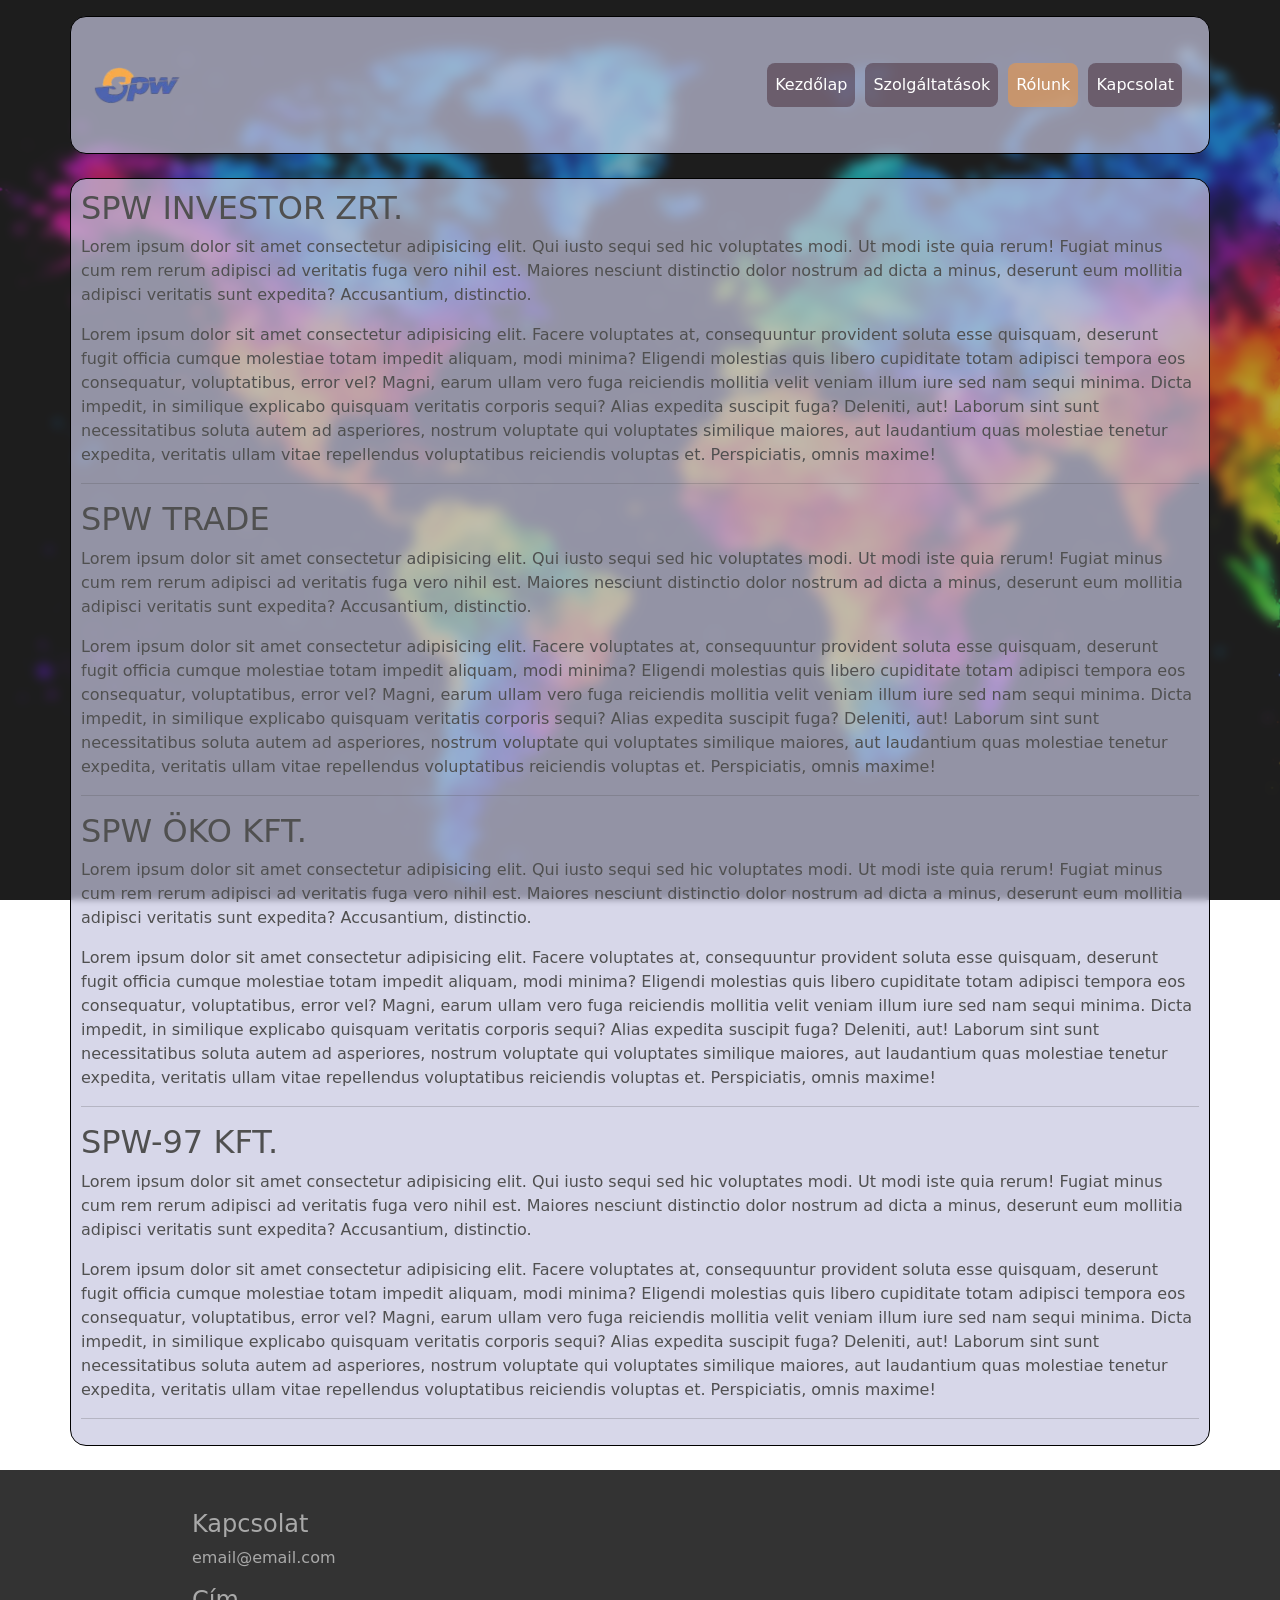
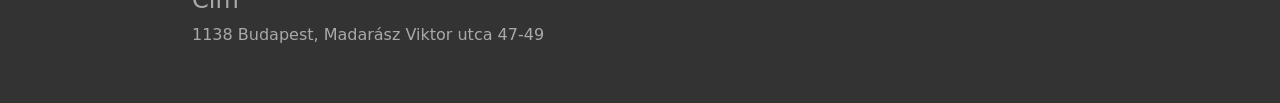
==== about.html @ 4c475ded "about page basics" ====
<!DOCTYPE html>
<html lang="hu">

<head>
    <meta charset="UTF-8">
    <meta name="viewport" content="width=device-width, initial-scale=1.0">
    <title>SPW Csoport - Vámügynökség</title>
    <link href="https://cdn.jsdelivr.net/npm/bootstrap@5.3.8/dist/css/bootstrap.min.css" rel="stylesheet"
        integrity="sha384-sRIl4kxILFvY47J16cr9ZwB07vP4J8+LH7qKQnuqkuIAvNWLzeN8tE5YBujZqJLB" crossorigin="anonymous">
    <link rel="stylesheet" href="css/style.css">
</head>

<body>
    <div class="container my-3" id="navbar">
        <nav class="navbar navbar-expand-lg">
            <div class="container-fluid">
                <a class="navbar-brand" href="#">
                    <img src="Pics/SPWLogo.png" alt="SPW logó" width="75" height="75">
                </a>
                <button class="navbar-toggler" type="button" data-bs-toggle="collapse"
                    data-bs-target="#navbarNavAltMarkup" aria-controls="navbarNavAltMarkup" aria-expanded="false"
                    aria-label="Menü váltása">
                    <span class="navbar-toggler-icon"></span>
                </button>
                <div class="collapse navbar-collapse" id="navbarNavAltMarkup">
                    <div class="navbar-nav ms-auto">
                        <a class="nav-link" href="index.html">Kezdőlap</a>
                        <a class="nav-link" href="services.html">Szolgáltatások</a>
                        <a class="nav-link active" aria-current="page" href="about.html">Rólunk</a>
                        <a class="nav-link" href="contact.html">Kapcsolat</a>
                    </div>
                </div>
            </div>
        </nav>
    </div>
    <div class="container my-4" style="margin-top: 160px; text-align: left;">
        <h2>
            SPW INVESTOR ZRT.
        </h2>
        <p>
            Lorem ipsum dolor sit amet consectetur adipisicing elit. Qui iusto sequi sed hic voluptates modi. Ut modi
            iste quia rerum! Fugiat minus cum rem rerum adipisci ad veritatis fuga vero nihil est. Maiores nesciunt
            distinctio dolor nostrum ad dicta a minus, deserunt eum mollitia adipisci veritatis sunt expedita?
            Accusantium, distinctio.
        
        </p>
        <p>
            
            Lorem ipsum dolor sit amet consectetur adipisicing elit. Facere voluptates at, consequuntur provident soluta
            esse quisquam, deserunt fugit officia cumque molestiae totam impedit aliquam, modi minima? Eligendi
            molestias quis libero cupiditate totam adipisci tempora eos consequatur, voluptatibus, error vel? Magni,
            earum ullam vero fuga reiciendis mollitia velit veniam illum iure sed nam sequi minima. Dicta impedit, in
            similique explicabo quisquam veritatis corporis sequi? Alias expedita suscipit fuga? Deleniti, aut! Laborum
            sint sunt necessitatibus soluta autem ad asperiores, nostrum voluptate qui voluptates similique maiores, aut
            laudantium quas molestiae tenetur expedita, veritatis ullam vitae repellendus voluptatibus reiciendis
            voluptas et. Perspiciatis, omnis maxime!
        </p>
        <hr>
        <h2>
            SPW TRADE
        </h2>
        <p>
            Lorem ipsum dolor sit amet consectetur adipisicing elit. Qui iusto sequi sed hic voluptates modi. Ut modi
            iste quia rerum! Fugiat minus cum rem rerum adipisci ad veritatis fuga vero nihil est. Maiores nesciunt
            distinctio dolor nostrum ad dicta a minus, deserunt eum mollitia adipisci veritatis sunt expedita?
            Accusantium, distinctio.
        
        </p>
        <p>
            
            Lorem ipsum dolor sit amet consectetur adipisicing elit. Facere voluptates at, consequuntur provident soluta
            esse quisquam, deserunt fugit officia cumque molestiae totam impedit aliquam, modi minima? Eligendi
            molestias quis libero cupiditate totam adipisci tempora eos consequatur, voluptatibus, error vel? Magni,
            earum ullam vero fuga reiciendis mollitia velit veniam illum iure sed nam sequi minima. Dicta impedit, in
            similique explicabo quisquam veritatis corporis sequi? Alias expedita suscipit fuga? Deleniti, aut! Laborum
            sint sunt necessitatibus soluta autem ad asperiores, nostrum voluptate qui voluptates similique maiores, aut
            laudantium quas molestiae tenetur expedita, veritatis ullam vitae repellendus voluptatibus reiciendis
            voluptas et. Perspiciatis, omnis maxime!
        </p>
        <hr>
        <h2>
            SPW ÖKO KFT.
        </h2>
        <p>
            Lorem ipsum dolor sit amet consectetur adipisicing elit. Qui iusto sequi sed hic voluptates modi. Ut modi
            iste quia rerum! Fugiat minus cum rem rerum adipisci ad veritatis fuga vero nihil est. Maiores nesciunt
            distinctio dolor nostrum ad dicta a minus, deserunt eum mollitia adipisci veritatis sunt expedita?
            Accusantium, distinctio.
        
        </p>
        <p>
            
            Lorem ipsum dolor sit amet consectetur adipisicing elit. Facere voluptates at, consequuntur provident soluta
            esse quisquam, deserunt fugit officia cumque molestiae totam impedit aliquam, modi minima? Eligendi
            molestias quis libero cupiditate totam adipisci tempora eos consequatur, voluptatibus, error vel? Magni,
            earum ullam vero fuga reiciendis mollitia velit veniam illum iure sed nam sequi minima. Dicta impedit, in
            similique explicabo quisquam veritatis corporis sequi? Alias expedita suscipit fuga? Deleniti, aut! Laborum
            sint sunt necessitatibus soluta autem ad asperiores, nostrum voluptate qui voluptates similique maiores, aut
            laudantium quas molestiae tenetur expedita, veritatis ullam vitae repellendus voluptatibus reiciendis
            voluptas et. Perspiciatis, omnis maxime!
        </p>
        <hr>
        <h2>SPW-97 KFT.</h2>
        <p>
            Lorem ipsum dolor sit amet consectetur adipisicing elit. Qui iusto sequi sed hic voluptates modi. Ut modi
            iste quia rerum! Fugiat minus cum rem rerum adipisci ad veritatis fuga vero nihil est. Maiores nesciunt
            distinctio dolor nostrum ad dicta a minus, deserunt eum mollitia adipisci veritatis sunt expedita?
            Accusantium, distinctio.
        
        </p>
        <p>
            
            Lorem ipsum dolor sit amet consectetur adipisicing elit. Facere voluptates at, consequuntur provident soluta
            esse quisquam, deserunt fugit officia cumque molestiae totam impedit aliquam, modi minima? Eligendi
            molestias quis libero cupiditate totam adipisci tempora eos consequatur, voluptatibus, error vel? Magni,
            earum ullam vero fuga reiciendis mollitia velit veniam illum iure sed nam sequi minima. Dicta impedit, in
            similique explicabo quisquam veritatis corporis sequi? Alias expedita suscipit fuga? Deleniti, aut! Laborum
            sint sunt necessitatibus soluta autem ad asperiores, nostrum voluptate qui voluptates similique maiores, aut
            laudantium quas molestiae tenetur expedita, veritatis ullam vitae repellendus voluptatibus reiciendis
            voluptas et. Perspiciatis, omnis maxime!
        </p>
        <hr>
    </div>
    <footer>
        <h4>Kapcsolat</h4>
        <p>email@email.com</p>

        <h4>Cím</h4>
        <p>
            1138 Budapest,
            Madarász Viktor utca 47-49
        </p>
    </footer>





    <script src="https://cdn.jsdelivr.net/npm/bootstrap@5.3.8/dist/js/bootstrap.bundle.min.js"
        integrity="sha384-FKyoEForCGlyvwx9Hj09JcYn3nv7wiPVlz7YYwJrWVcXK/BmnVDxM+D2scQbITxI"
        crossorigin="anonymous"></script>
</body>

</html>
---- css/style.css ----
* {
    box-sizing: border-box;
}

body {
    position: relative;
    min-height: 100vh;
    background-image: url(../Pics/Neon_Ink_Splash_World_Map.png);
    background-size: cover;
    background-repeat: no-repeat;
    background-attachment: fixed;
    color: rgb(80, 80, 80);
}

body::before {
    content: "";
    position: fixed;
    inset: 0;                      /* top:0; right:0; bottom:0; left:0; helyett */
    background-color: rgba(73, 73, 73, 0.4); 
    backdrop-filter: blur(6px);
    -webkit-backdrop-filter: blur(6px);
    z-index: -1;                  
    pointer-events: none;          /* ne blokkolja a kattintásokat */
}


header {
    text-align: center;
}

/* Konténer - sötét, blur háttér */
.container {
    background: rgba(199, 199, 224, 0.7);
    border-radius: 16px;
    border: 1px solid #000;
    -webkit-backdrop-filter: blur(3px);
    backdrop-filter: blur(3px);
    padding: 10px;
    text-align: center;
}

/* Nav linkek stílusa Bootstrap */
.navbar-nav .nav-link {
    color: white;
    background-color: rgba(45, 12, 23, 0.4);
    padding: 10px;
    margin: 5px;
    border-radius: 8px;
    transition: transform 100ms ease, background-color 100ms ease;
}
#navbar{
    position: sticky;
    overflow: hidden;
    top: 0;
    z-index: 2; 
}

.navbar-nav .nav-link:hover,
.navbar-nav .nav-link:focus {
    color: #fff;
    transform: scale(1.15);
    background-color: rgba(235, 152, 73, 0.8);
    border: 2px solid navy;
    border-radius: 8px;
}

.navbar-nav .nav-link.active {
    background-color: rgba(235, 152, 73, 0.6);
    color: #fff;
}

/* Logó */
.navbar-brand img {
    height: 90px;
    width: auto;
}

/* Carousel középre igazítása */
.carousel-center {
    display: flex;
    justify-content: center;
}

.carousel-center .carousel {
    width: 100%;
}

.carousel-center .carousel-item img {
    border-radius: 12px;
}

/* Mobilon kisebb margók */
@media (max-width: 768px) {
    .carousel-center .carousel {
        width: 100%;
    }
    .navbar-nav .nav-link {
        margin: 2px 0;
    }
}

footer{
    background-color: rgba(0,0,0,0.8);
    padding: 40px 15%;
    color: darkgrey;
}
.card-img-top:hover{
    opacity: 80%;
        
}
.card{
    background-color: rgba(45, 12, 23, 0.4);
    color: white;
}
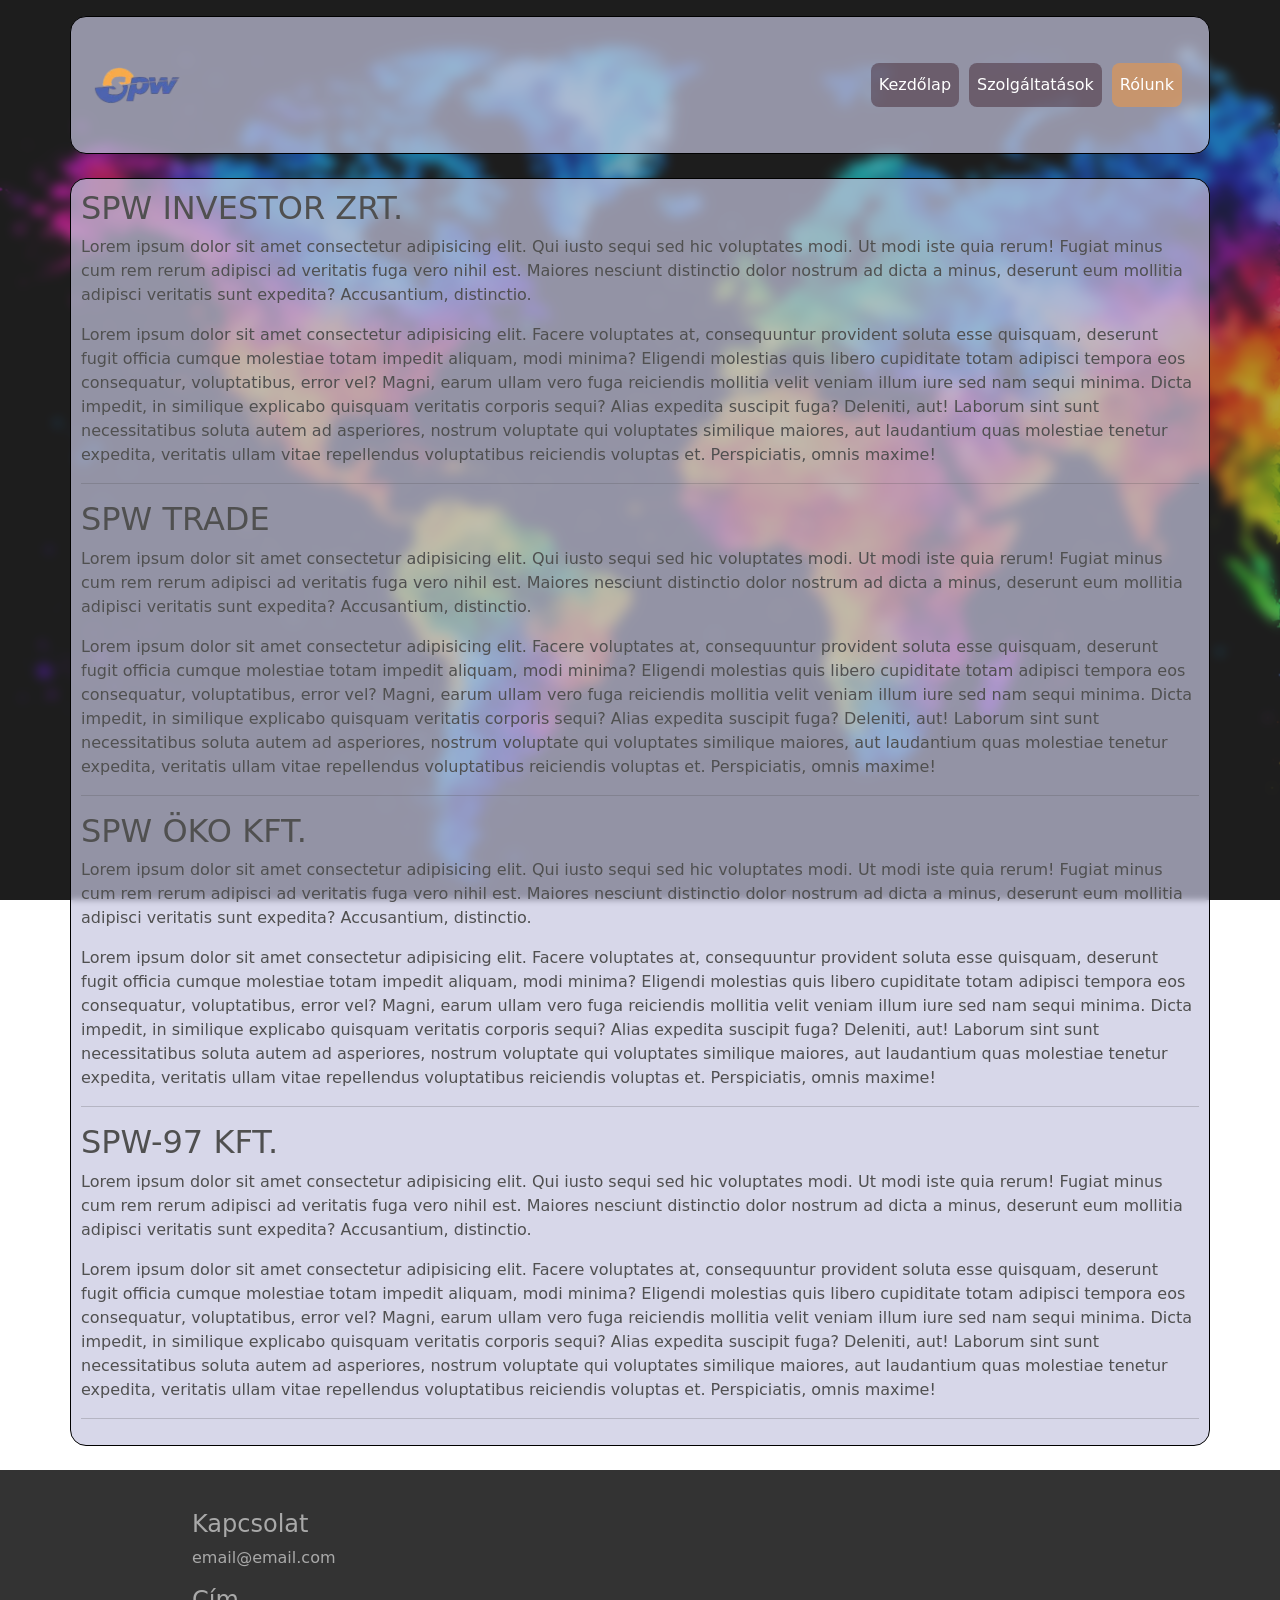
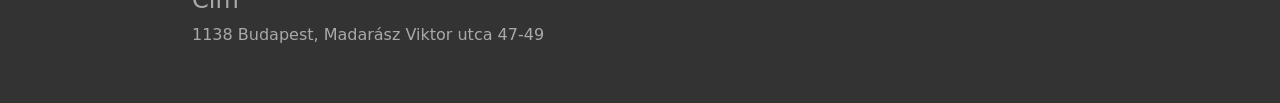
==== commit de00c6ed: "deleted contact" ====
--- a/about.html
+++ b/about.html
@@ -27,7 +27,6 @@
                         <a class="nav-link" href="index.html">Kezdőlap</a>
                         <a class="nav-link" href="services.html">Szolgáltatások</a>
                         <a class="nav-link active" aria-current="page" href="about.html">Rólunk</a>
-                        <a class="nav-link" href="contact.html">Kapcsolat</a>
                     </div>
                 </div>
             </div>
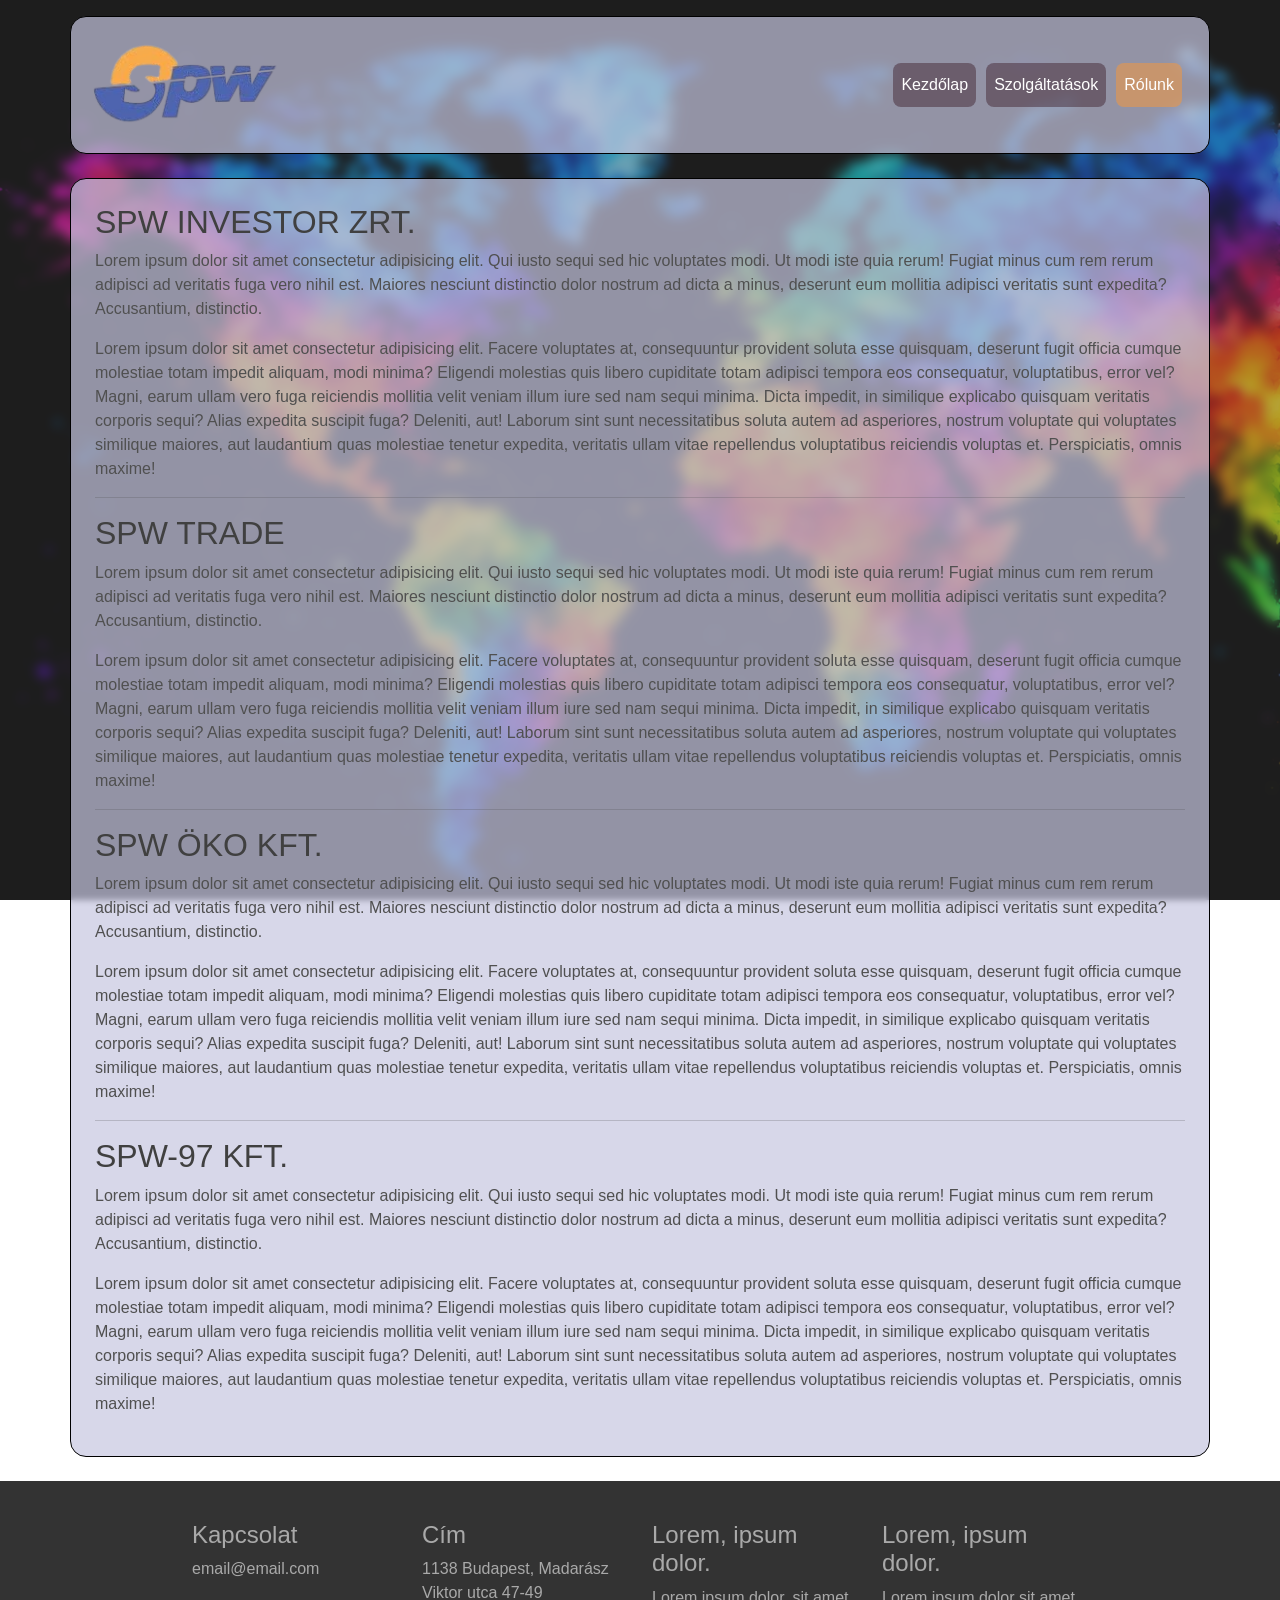
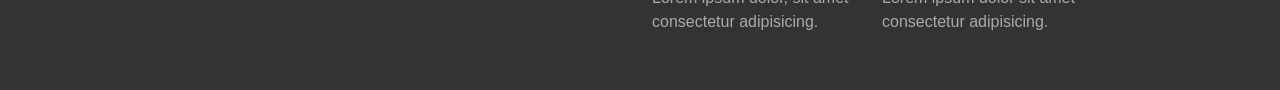
==== commit 4605694d: "footer" ====
--- a/about.html
+++ b/about.html
@@ -32,7 +32,7 @@
             </div>
         </nav>
     </div>
-    <div class="container my-4" style="margin-top: 160px; text-align: left;">
+    <div class="container my-4 p-4" style="margin-top: 160px; text-align: left;">
         <h2>
             SPW INVESTOR ZRT.
         </h2>
@@ -118,17 +118,31 @@
             laudantium quas molestiae tenetur expedita, veritatis ullam vitae repellendus voluptatibus reiciendis
             voluptas et. Perspiciatis, omnis maxime!
         </p>
-        <hr>
+    
     </div>
     <footer>
-        <h4>Kapcsolat</h4>
-        <p>email@email.com</p>
+        <div class="row row-cols-lg-4 row-cols-md-2 row-cols-1">
+            <div class="col">
 
-        <h4>Cím</h4>
-        <p>
-            1138 Budapest,
-            Madarász Viktor utca 47-49
-        </p>
+                <h4>Kapcsolat</h4>
+                <p>email@email.com</p>
+            </div>
+            <div class="col">
+                <h4>Cím</h4>
+                <p>
+                    1138 Budapest,
+                    Madarász Viktor utca 47-49
+                </p>
+            </div>
+            <div class="col">
+                <h4>Lorem, ipsum dolor.</h4>
+                Lorem ipsum dolor, sit amet consectetur adipisicing.
+            </div>
+            <div class="col">
+                <h4>Lorem, ipsum dolor.</h4>
+                <p>Lorem ipsum dolor sit amet consectetur adipisicing.</p>
+            </div>
+        </div>
     </footer>
 
 
--- a/css/style.css
+++ b/css/style.css
@@ -11,6 +11,7 @@
     background-repeat: no-repeat;
     background-attachment: fixed;
     color: rgb(80, 80, 80);
+    font-family: Helvetica;
 }
 
 body::before {
@@ -112,4 +113,10 @@
 .card{
     background-color: rgba(45, 12, 23, 0.4);
     color: white;
+}
+h2{
+    color: #404040;
+}
+.white-h2, .white-p{
+    color:white;
 }
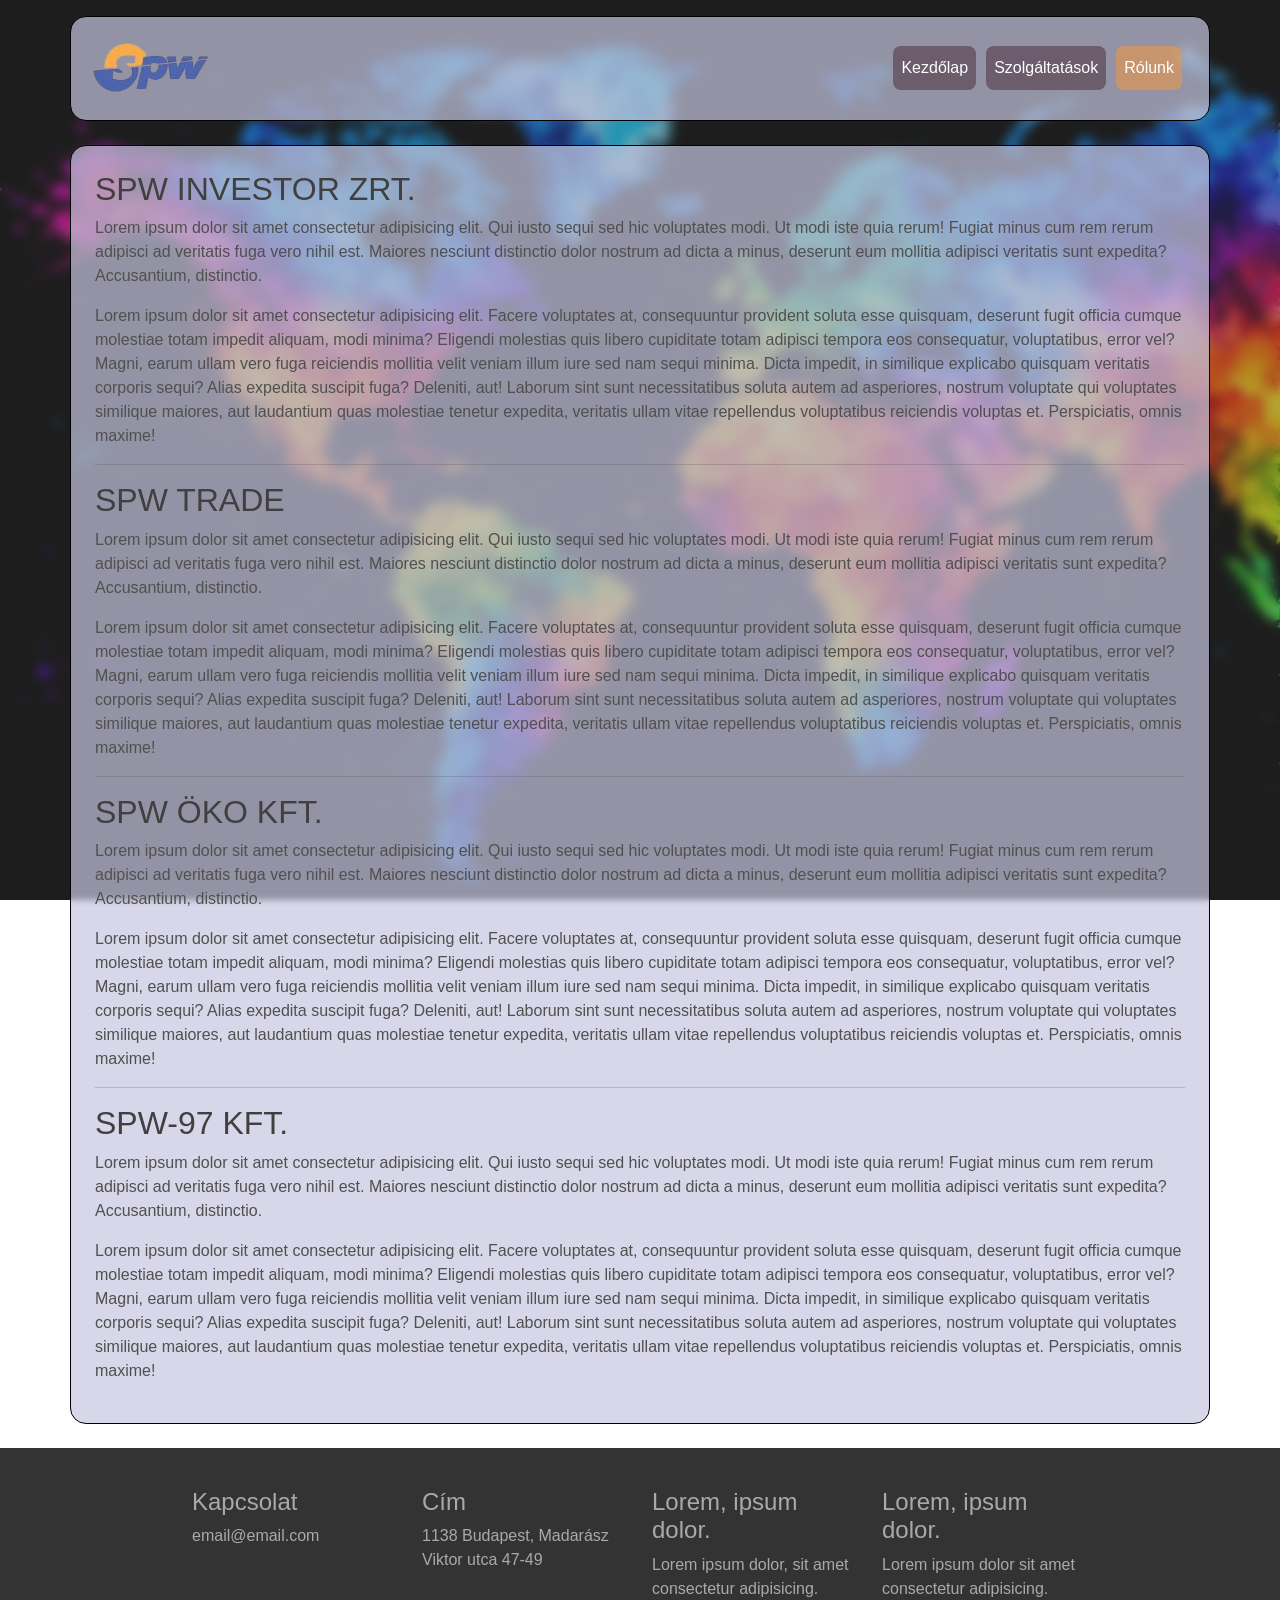
==== commit 648a1955: "fixed typos" ====
--- a/about.html
+++ b/about.html
@@ -14,8 +14,8 @@
     <div class="container my-3" id="navbar">
         <nav class="navbar navbar-expand-lg">
             <div class="container-fluid">
-                <a class="navbar-brand" href="#">
-                    <img src="Pics/SPWLogo.png" alt="SPW logó" width="75" height="75">
+                <a class="navbar-brand" href="index.html">
+                    <img src="Pics/SPWLogo.png" alt="SPW logó" style="width: 120px; height:auto;">
                 </a>
                 <button class="navbar-toggler" type="button" data-bs-toggle="collapse"
                     data-bs-target="#navbarNavAltMarkup" aria-controls="navbarNavAltMarkup" aria-expanded="false"
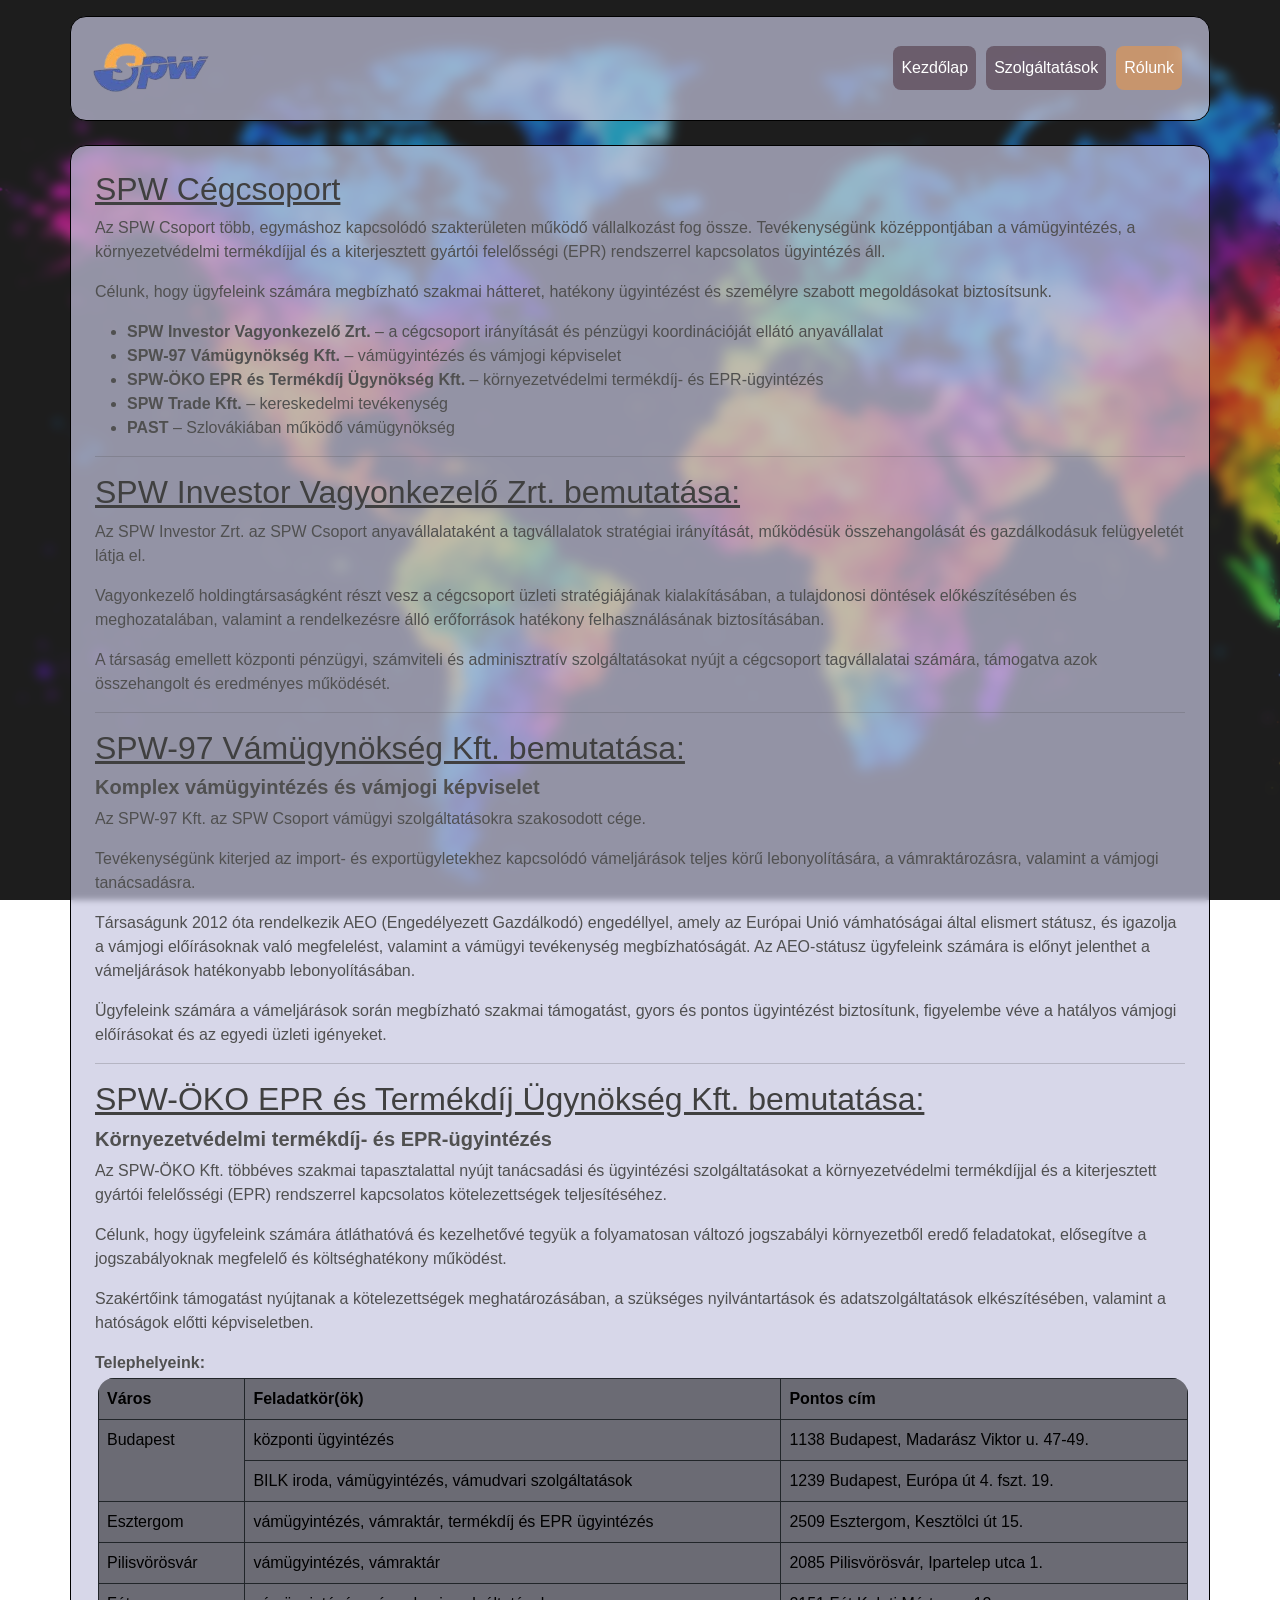
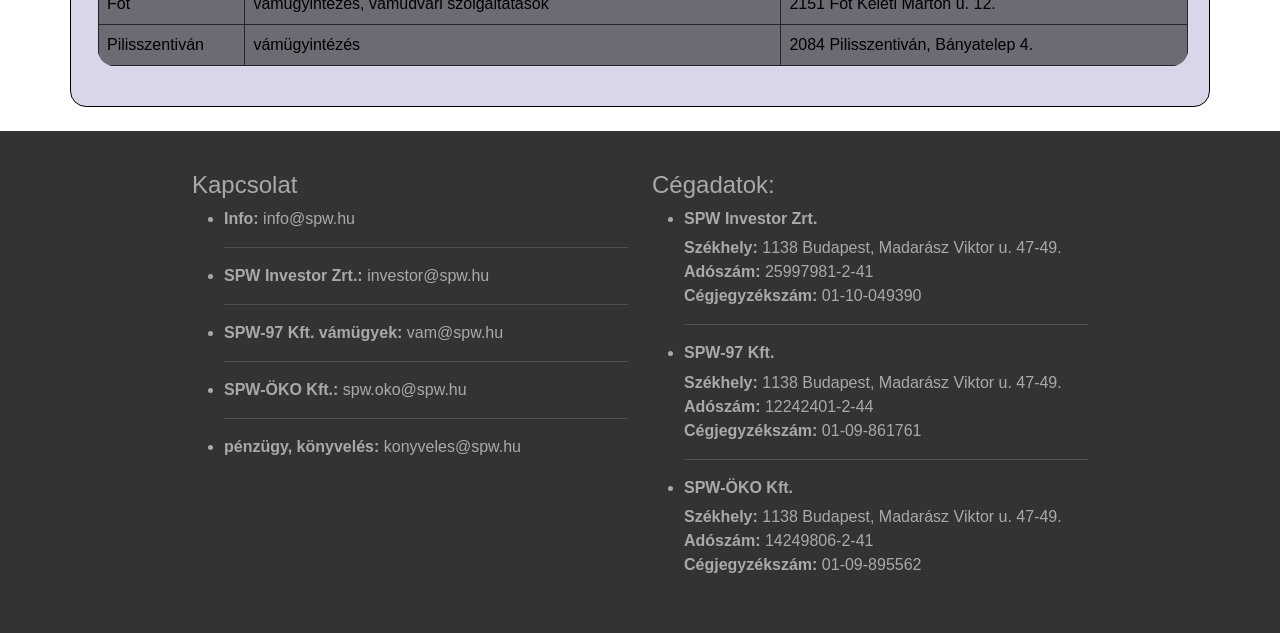
==== commit 2dd4348f: "table + fixed issues" ====
--- a/about.html
+++ b/about.html
@@ -34,113 +34,225 @@
     </div>
     <div class="container my-4 p-4" style="margin-top: 160px; text-align: left;">
         <h2>
-            SPW INVESTOR ZRT.
+            <ins>SPW Cégcsoport</ins>
         </h2>
         <p>
-            Lorem ipsum dolor sit amet consectetur adipisicing elit. Qui iusto sequi sed hic voluptates modi. Ut modi
-            iste quia rerum! Fugiat minus cum rem rerum adipisci ad veritatis fuga vero nihil est. Maiores nesciunt
-            distinctio dolor nostrum ad dicta a minus, deserunt eum mollitia adipisci veritatis sunt expedita?
-            Accusantium, distinctio.
-        
-        </p>
-        <p>
-            
-            Lorem ipsum dolor sit amet consectetur adipisicing elit. Facere voluptates at, consequuntur provident soluta
-            esse quisquam, deserunt fugit officia cumque molestiae totam impedit aliquam, modi minima? Eligendi
-            molestias quis libero cupiditate totam adipisci tempora eos consequatur, voluptatibus, error vel? Magni,
-            earum ullam vero fuga reiciendis mollitia velit veniam illum iure sed nam sequi minima. Dicta impedit, in
-            similique explicabo quisquam veritatis corporis sequi? Alias expedita suscipit fuga? Deleniti, aut! Laborum
-            sint sunt necessitatibus soluta autem ad asperiores, nostrum voluptate qui voluptates similique maiores, aut
-            laudantium quas molestiae tenetur expedita, veritatis ullam vitae repellendus voluptatibus reiciendis
-            voluptas et. Perspiciatis, omnis maxime!
-        </p>
+            Az SPW Csoport több, egymáshoz kapcsolódó szakterületen működő vállalkozást fog össze. Tevékenységünk
+            középpontjában a vámügyintézés, a környezetvédelmi termékdíjjal és a kiterjesztett gyártói felelősségi (EPR)
+            rendszerrel kapcsolatos ügyintézés áll.
+        </p>
+        <p>
+
+            Célunk, hogy ügyfeleink számára megbízható szakmai hátteret, hatékony ügyintézést és személyre szabott
+            megoldásokat biztosítsunk.
+
+        </p>
+        <ul>
+            <li>
+                <strong>SPW Investor Vagyonkezelő Zrt.</strong> – a cégcsoport irányítását és pénzügyi koordinációját
+                ellátó anyavállalat
+            </li>
+            <li>
+                <strong>SPW-97 Vámügynökség Kft.</strong> – vámügyintézés és vámjogi képviselet
+            </li>
+            <li>
+                <strong>SPW-ÖKO EPR és Termékdíj Ügynökség Kft.</strong> – környezetvédelmi termékdíj- és EPR-ügyintézés
+            </li>
+            <li>
+                <strong>SPW Trade Kft.</strong> – kereskedelmi tevékenység
+            </li>
+            <li>
+                <strong>PAST</strong> – Szlovákiában működő vámügynökség
+            </li>
+        </ul>
         <hr>
-        <h2>
-            SPW TRADE
+        <h2 id="investor">
+            <ins>SPW Investor Vagyonkezelő Zrt. bemutatása: </ins>
         </h2>
         <p>
-            Lorem ipsum dolor sit amet consectetur adipisicing elit. Qui iusto sequi sed hic voluptates modi. Ut modi
-            iste quia rerum! Fugiat minus cum rem rerum adipisci ad veritatis fuga vero nihil est. Maiores nesciunt
-            distinctio dolor nostrum ad dicta a minus, deserunt eum mollitia adipisci veritatis sunt expedita?
-            Accusantium, distinctio.
-        
-        </p>
-        <p>
-            
-            Lorem ipsum dolor sit amet consectetur adipisicing elit. Facere voluptates at, consequuntur provident soluta
-            esse quisquam, deserunt fugit officia cumque molestiae totam impedit aliquam, modi minima? Eligendi
-            molestias quis libero cupiditate totam adipisci tempora eos consequatur, voluptatibus, error vel? Magni,
-            earum ullam vero fuga reiciendis mollitia velit veniam illum iure sed nam sequi minima. Dicta impedit, in
-            similique explicabo quisquam veritatis corporis sequi? Alias expedita suscipit fuga? Deleniti, aut! Laborum
-            sint sunt necessitatibus soluta autem ad asperiores, nostrum voluptate qui voluptates similique maiores, aut
-            laudantium quas molestiae tenetur expedita, veritatis ullam vitae repellendus voluptatibus reiciendis
-            voluptas et. Perspiciatis, omnis maxime!
+            Az SPW Investor Zrt. az SPW Csoport anyavállalataként a tagvállalatok stratégiai irányítását, működésük
+            összehangolását és gazdálkodásuk felügyeletét látja el.
+        </p>
+
+        <p>
+            Vagyonkezelő holdingtársaságként részt vesz a cégcsoport üzleti stratégiájának kialakításában, a tulajdonosi
+            döntések előkészítésében és meghozatalában, valamint a rendelkezésre álló erőforrások hatékony
+            felhasználásának biztosításában.
+        </p>
+
+        <p>
+            A társaság emellett központi pénzügyi, számviteli és adminisztratív szolgáltatásokat nyújt a cégcsoport
+            tagvállalatai számára, támogatva azok összehangolt és eredményes működését.
         </p>
         <hr>
-        <h2>
-            SPW ÖKO KFT.
+        <h2 id="spw97">
+            <ins>SPW-97 Vámügynökség Kft. bemutatása:</ins>
         </h2>
-        <p>
-            Lorem ipsum dolor sit amet consectetur adipisicing elit. Qui iusto sequi sed hic voluptates modi. Ut modi
-            iste quia rerum! Fugiat minus cum rem rerum adipisci ad veritatis fuga vero nihil est. Maiores nesciunt
-            distinctio dolor nostrum ad dicta a minus, deserunt eum mollitia adipisci veritatis sunt expedita?
-            Accusantium, distinctio.
-        
-        </p>
-        <p>
-            
-            Lorem ipsum dolor sit amet consectetur adipisicing elit. Facere voluptates at, consequuntur provident soluta
-            esse quisquam, deserunt fugit officia cumque molestiae totam impedit aliquam, modi minima? Eligendi
-            molestias quis libero cupiditate totam adipisci tempora eos consequatur, voluptatibus, error vel? Magni,
-            earum ullam vero fuga reiciendis mollitia velit veniam illum iure sed nam sequi minima. Dicta impedit, in
-            similique explicabo quisquam veritatis corporis sequi? Alias expedita suscipit fuga? Deleniti, aut! Laborum
-            sint sunt necessitatibus soluta autem ad asperiores, nostrum voluptate qui voluptates similique maiores, aut
-            laudantium quas molestiae tenetur expedita, veritatis ullam vitae repellendus voluptatibus reiciendis
-            voluptas et. Perspiciatis, omnis maxime!
+        <h5><strong>Komplex vámügyintézés és vámjogi képviselet</strong></h5>
+
+        <p>Az SPW-97 Kft. az SPW Csoport vámügyi szolgáltatásokra szakosodott cége.</p>
+        <p>
+            Tevékenységünk kiterjed az import- és exportügyletekhez kapcsolódó vámeljárások teljes körű lebonyolítására,
+            a
+            vámraktározásra, valamint a vámjogi tanácsadásra.
+        </p>
+        <p>
+            Társaságunk 2012 óta rendelkezik AEO (Engedélyezett Gazdálkodó) engedéllyel, amely az Európai Unió
+            vámhatóságai
+            által elismert státusz, és igazolja a vámjogi előírásoknak való megfelelést, valamint a vámügyi tevékenység
+            megbízhatóságát. Az AEO-státusz ügyfeleink számára is előnyt jelenthet a vámeljárások hatékonyabb
+            lebonyolításában.
+        </p>
+
+        <p>
+            Ügyfeleink számára a vámeljárások során megbízható szakmai támogatást, gyors és pontos ügyintézést
+            biztosítunk,
+            figyelembe véve a hatályos vámjogi előírásokat és az egyedi üzleti igényeket.
         </p>
         <hr>
-        <h2>SPW-97 KFT.</h2>
-        <p>
-            Lorem ipsum dolor sit amet consectetur adipisicing elit. Qui iusto sequi sed hic voluptates modi. Ut modi
-            iste quia rerum! Fugiat minus cum rem rerum adipisci ad veritatis fuga vero nihil est. Maiores nesciunt
-            distinctio dolor nostrum ad dicta a minus, deserunt eum mollitia adipisci veritatis sunt expedita?
-            Accusantium, distinctio.
-        
-        </p>
-        <p>
-            
-            Lorem ipsum dolor sit amet consectetur adipisicing elit. Facere voluptates at, consequuntur provident soluta
-            esse quisquam, deserunt fugit officia cumque molestiae totam impedit aliquam, modi minima? Eligendi
-            molestias quis libero cupiditate totam adipisci tempora eos consequatur, voluptatibus, error vel? Magni,
-            earum ullam vero fuga reiciendis mollitia velit veniam illum iure sed nam sequi minima. Dicta impedit, in
-            similique explicabo quisquam veritatis corporis sequi? Alias expedita suscipit fuga? Deleniti, aut! Laborum
-            sint sunt necessitatibus soluta autem ad asperiores, nostrum voluptate qui voluptates similique maiores, aut
-            laudantium quas molestiae tenetur expedita, veritatis ullam vitae repellendus voluptatibus reiciendis
-            voluptas et. Perspiciatis, omnis maxime!
-        </p>
-    
+        <h2 id="spwoko"><ins>SPW-ÖKO EPR és Termékdíj Ügynökség Kft. bemutatása:</ins></h2>
+        <h5><strong>Környezetvédelmi termékdíj- és EPR-ügyintézés</strong></h5>
+        <p>
+            Az SPW-ÖKO Kft. többéves szakmai tapasztalattal nyújt tanácsadási és ügyintézési szolgáltatásokat a
+            környezetvédelmi termékdíjjal és a kiterjesztett gyártói felelősségi (EPR) rendszerrel kapcsolatos
+            kötelezettségek teljesítéséhez.
+        </p>
+        <p>
+            Célunk, hogy ügyfeleink számára átláthatóvá és kezelhetővé tegyük a folyamatosan változó jogszabályi
+            környezetből eredő feladatokat, elősegítve a jogszabályoknak megfelelő és költséghatékony működést.
+        </p>
+        <p>
+            Szakértőink támogatást nyújtanak a kötelezettségek meghatározásában, a szükséges nyilvántartások és
+            adatszolgáltatások elkészítésében, valamint a hatóságok előtti képviseletben.
+        </p>
+        <caption><strong>Telephelyeink:</strong> </caption>
+        <table class="table rounded-4 overflow-hidden table-bordered border-dark" style="--bs-table-bg: transparent" id="table1">
+            <thead>
+                <th>
+                    Város
+                </th>
+                <th>
+                    Feladatkör(ök)
+                </th>
+                <th>
+                    Pontos cím
+                </th>
+            </thead>
+            <tbody>
+                <tr>
+                    <td rowspan="2">
+                        Budapest
+                    </td>
+                    <td>
+                        központi ügyintézés
+                    </td>
+                    <td>
+                        1138 Budapest, Madarász Viktor u. 47-49.
+                    </td>
+                </tr>
+                <tr>
+                    <td>
+                        BILK iroda, vámügyintézés, vámudvari szolgáltatások
+                    </td>
+                    <td>
+                        1239 Budapest, Európa út 4. fszt. 19.
+                    </td>
+                </tr>
+                <tr>
+                    <td>
+                        Esztergom
+                    </td>
+                    <td>
+                        vámügyintézés, vámraktár, termékdíj és EPR ügyintézés
+                    </td>
+                    <td>
+                        2509 Esztergom, Kesztölci út 15.
+                    </td>
+                </tr>
+                <tr>
+                    <td>
+                        Pilisvörösvár
+                    </td>
+                    <td>
+                        vámügyintézés, vámraktár
+                    </td>
+                    <td>
+                        2085 Pilisvörösvár, Ipartelep utca 1.
+                    </td>
+                </tr>
+                <tr>
+                    <td>
+                        Fót
+                    </td>
+                    <td>
+                        vámügyintézés, vámudvari szolgáltatások
+                    </td>
+                    <td>
+                        2151 Fót Keleti Márton u. 12.
+                    </td>
+                </tr>
+                <tr>
+                    <td>
+                        Pilisszentiván
+                    </td>
+                    <td>
+                        vámügyintézés
+                    </td>
+                    <td>
+                        2084 Pilisszentiván, Bányatelep 4.
+                    </td>
+                </tr>
+
+            </tbody>
+        </table>
+
+
     </div>
     <footer>
-        <div class="row row-cols-lg-4 row-cols-md-2 row-cols-1">
+        <div class="row row-cols-md-2 row-cols-1">
             <div class="col">
 
                 <h4>Kapcsolat</h4>
-                <p>email@email.com</p>
+                <ul>
+                    <li><strong>Info:</strong> info@spw.hu</li>
+                    <hr>
+                    <li><strong>SPW Investor Zrt.:</strong> investor@spw.hu</li>
+                    <hr>
+                    <li><strong>SPW-97 Kft. vámügyek:</strong> vam@spw.hu</li>
+                    <hr>
+                    <li><strong>SPW-ÖKO Kft.:</strong> spw.oko@spw.hu</li>
+                    <hr>
+                    <li><strong>pénzügy, könyvelés:</strong> konyveles@spw.hu</li>
+                </ul>
+                <br>
             </div>
             <div class="col">
-                <h4>Cím</h4>
-                <p>
-                    1138 Budapest,
-                    Madarász Viktor utca 47-49
-                </p>
-            </div>
-            <div class="col">
-                <h4>Lorem, ipsum dolor.</h4>
-                Lorem ipsum dolor, sit amet consectetur adipisicing.
-            </div>
-            <div class="col">
-                <h4>Lorem, ipsum dolor.</h4>
-                <p>Lorem ipsum dolor sit amet consectetur adipisicing.</p>
+                <h4>Cégadatok:</h4>
+                <ul>
+
+                    <li>
+                        <h6><strong>SPW Investor Zrt.</strong></h6>
+                        <strong>Székhely:</strong> 1138 Budapest, Madarász Viktor u. 47-49.</br>
+                        <strong>Adószám:</strong> 25997981-2-41</br>
+                        <strong>Cégjegyzékszám:</strong> 01-10-049390
+                        <hr>
+                    </li>
+                    <li>
+                        <h6><strong>SPW-97 Kft.</strong></h6>
+                        <strong>Székhely:</strong> 1138 Budapest, Madarász Viktor u. 47-49.</br>
+                        <strong>Adószám:</strong> 12242401-2-44</br>
+                        <strong>Cégjegyzékszám:</strong> 01-09-861761
+                        <hr>
+                    </li>
+                    <li>
+                        <h6><strong>SPW-ÖKO Kft.</strong></h6>
+                        <strong>Székhely:</strong> 1138 Budapest, Madarász Viktor u. 47-49.</br>
+                        <strong>Adószám:</strong> 14249806-2-41</br>
+                        <strong>Cégjegyzékszám:</strong> 01-09-895562
+                    </li>
+
+                </ul>
+
             </div>
         </div>
     </footer>
--- a/css/style.css
+++ b/css/style.css
@@ -114,9 +114,32 @@
     background-color: rgba(45, 12, 23, 0.4);
     color: white;
 }
+.list-group-item{
+    background-color: rgba(0, 0, 0, 0.5);
+    color: white;
+}
 h2{
     color: #404040;
 }
 .white-h2, .white-p{
     color:white;
+}
+a{
+    text-decoration:none;
+    color: white;
+}
+a:hover{
+    text-decoration: underline;
+    color: rgb(235, 152, 73)
+}
+#investor, #spw97, #spwoko{
+    scroll-margin-top: 110px; /* ne legyen útban a navigációs sáv scrollspy használatával */
+}
+table{
+    border-radius:8px;
+    background-color: rgba(0, 0, 0, 0.5);
+    color: white;
+    margin: 3px;
+    padding: 3px;
+    
 }
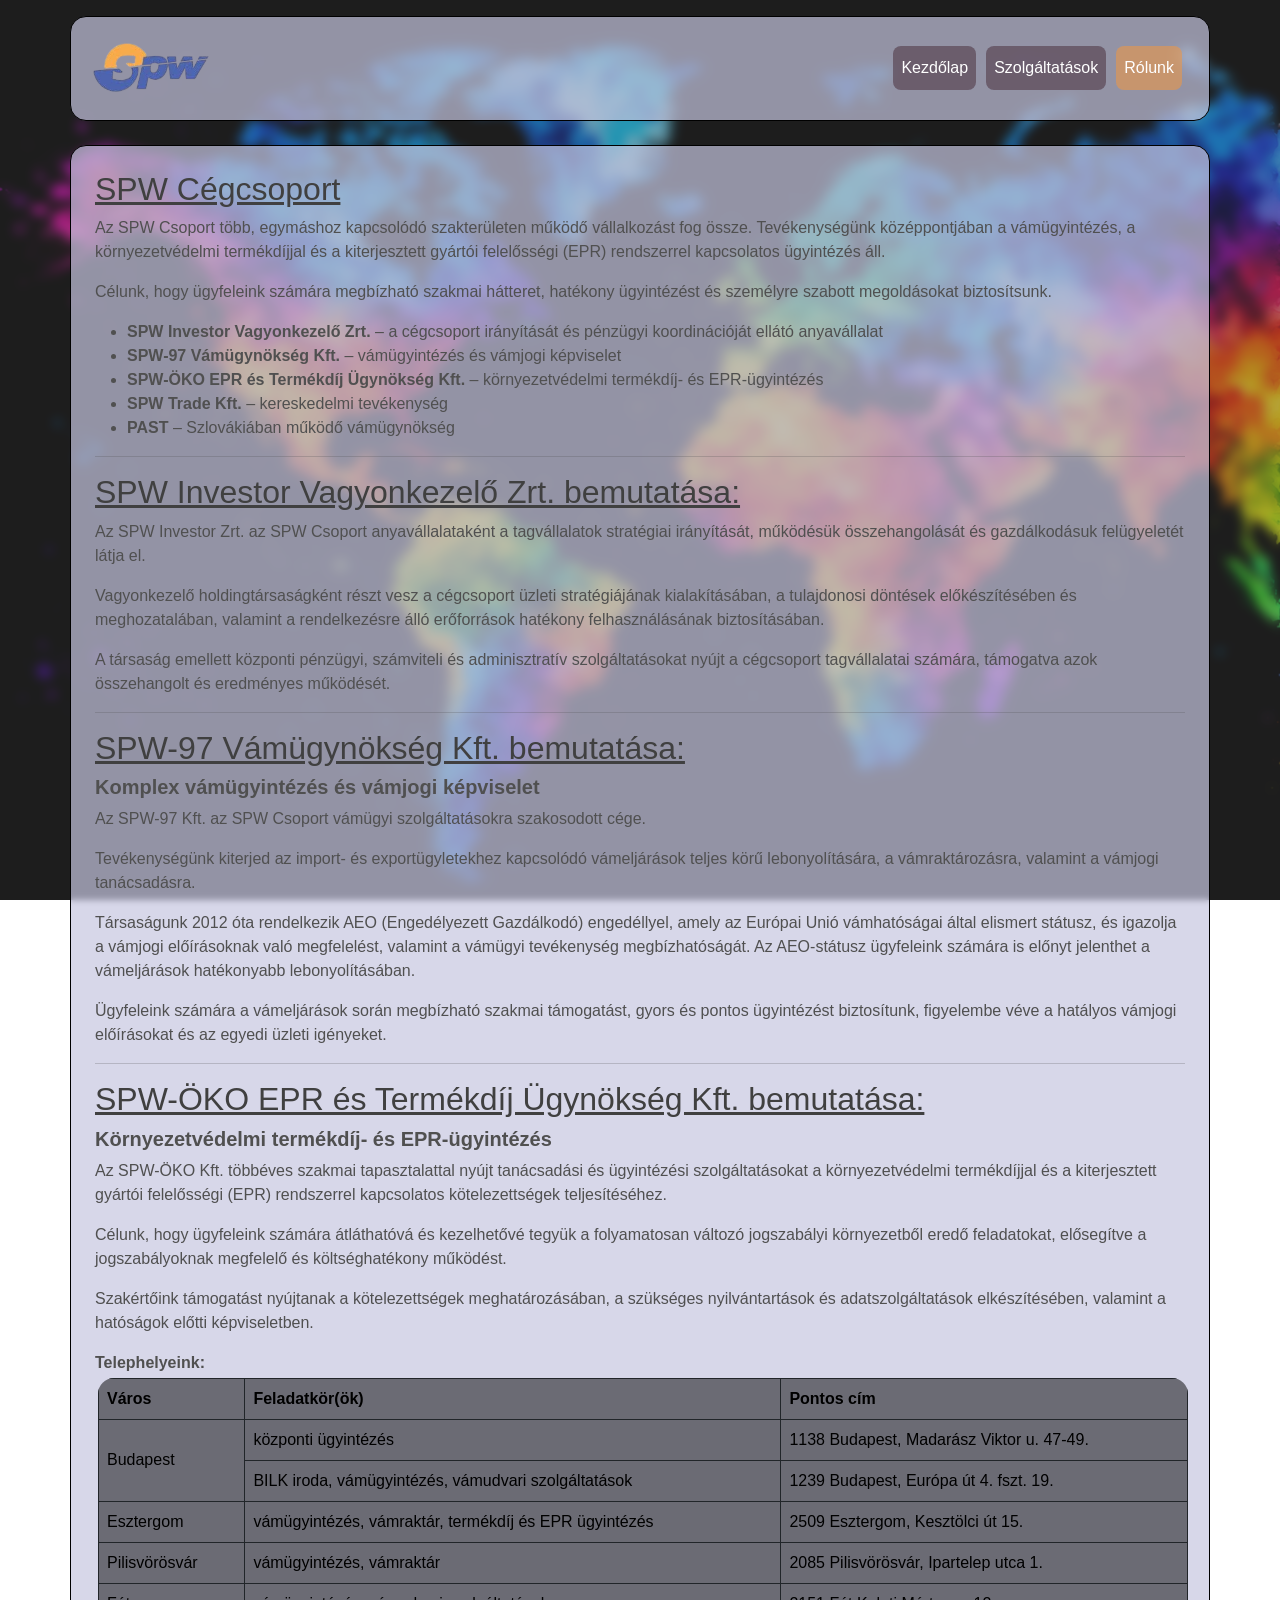
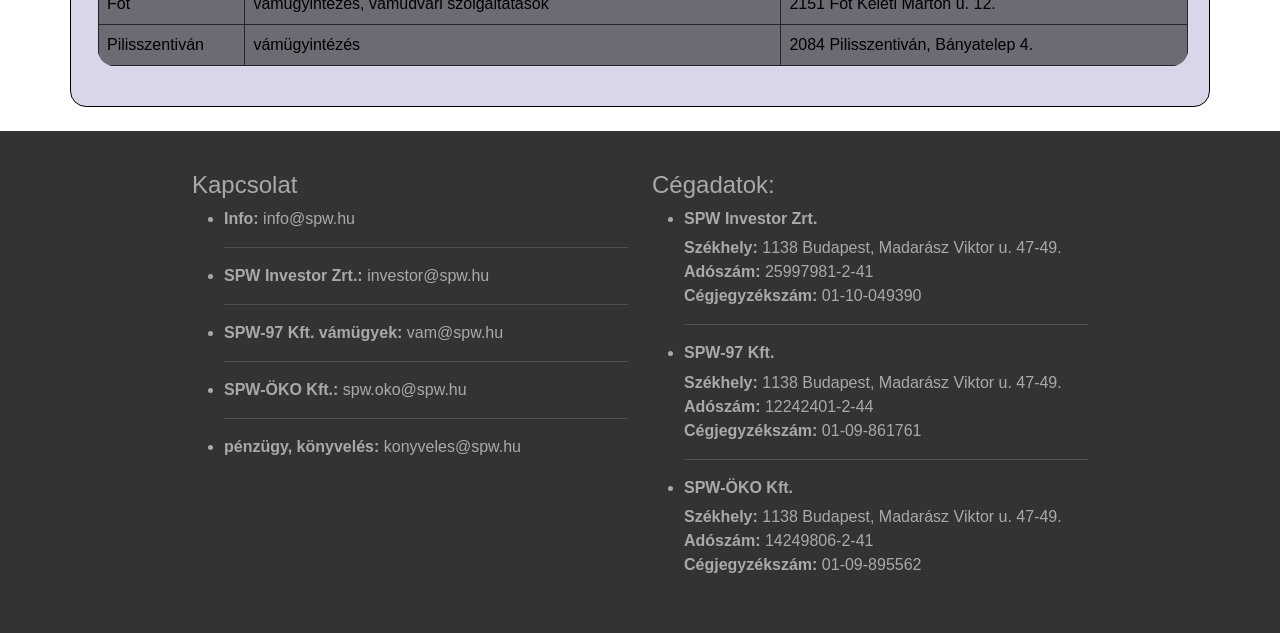
==== commit 37c008ac: "table align-middle" ====
--- a/about.html
+++ b/about.html
@@ -126,7 +126,7 @@
             adatszolgáltatások elkészítésében, valamint a hatóságok előtti képviseletben.
         </p>
         <caption><strong>Telephelyeink:</strong> </caption>
-        <table class="table rounded-4 overflow-hidden table-bordered border-dark" style="--bs-table-bg: transparent" id="table1">
+        <table class="table rounded-4 overflow-hidden table-bordered border-dark align-middle" style="--bs-table-bg: transparent" id="table1">
             <thead>
                 <th>
                     Város
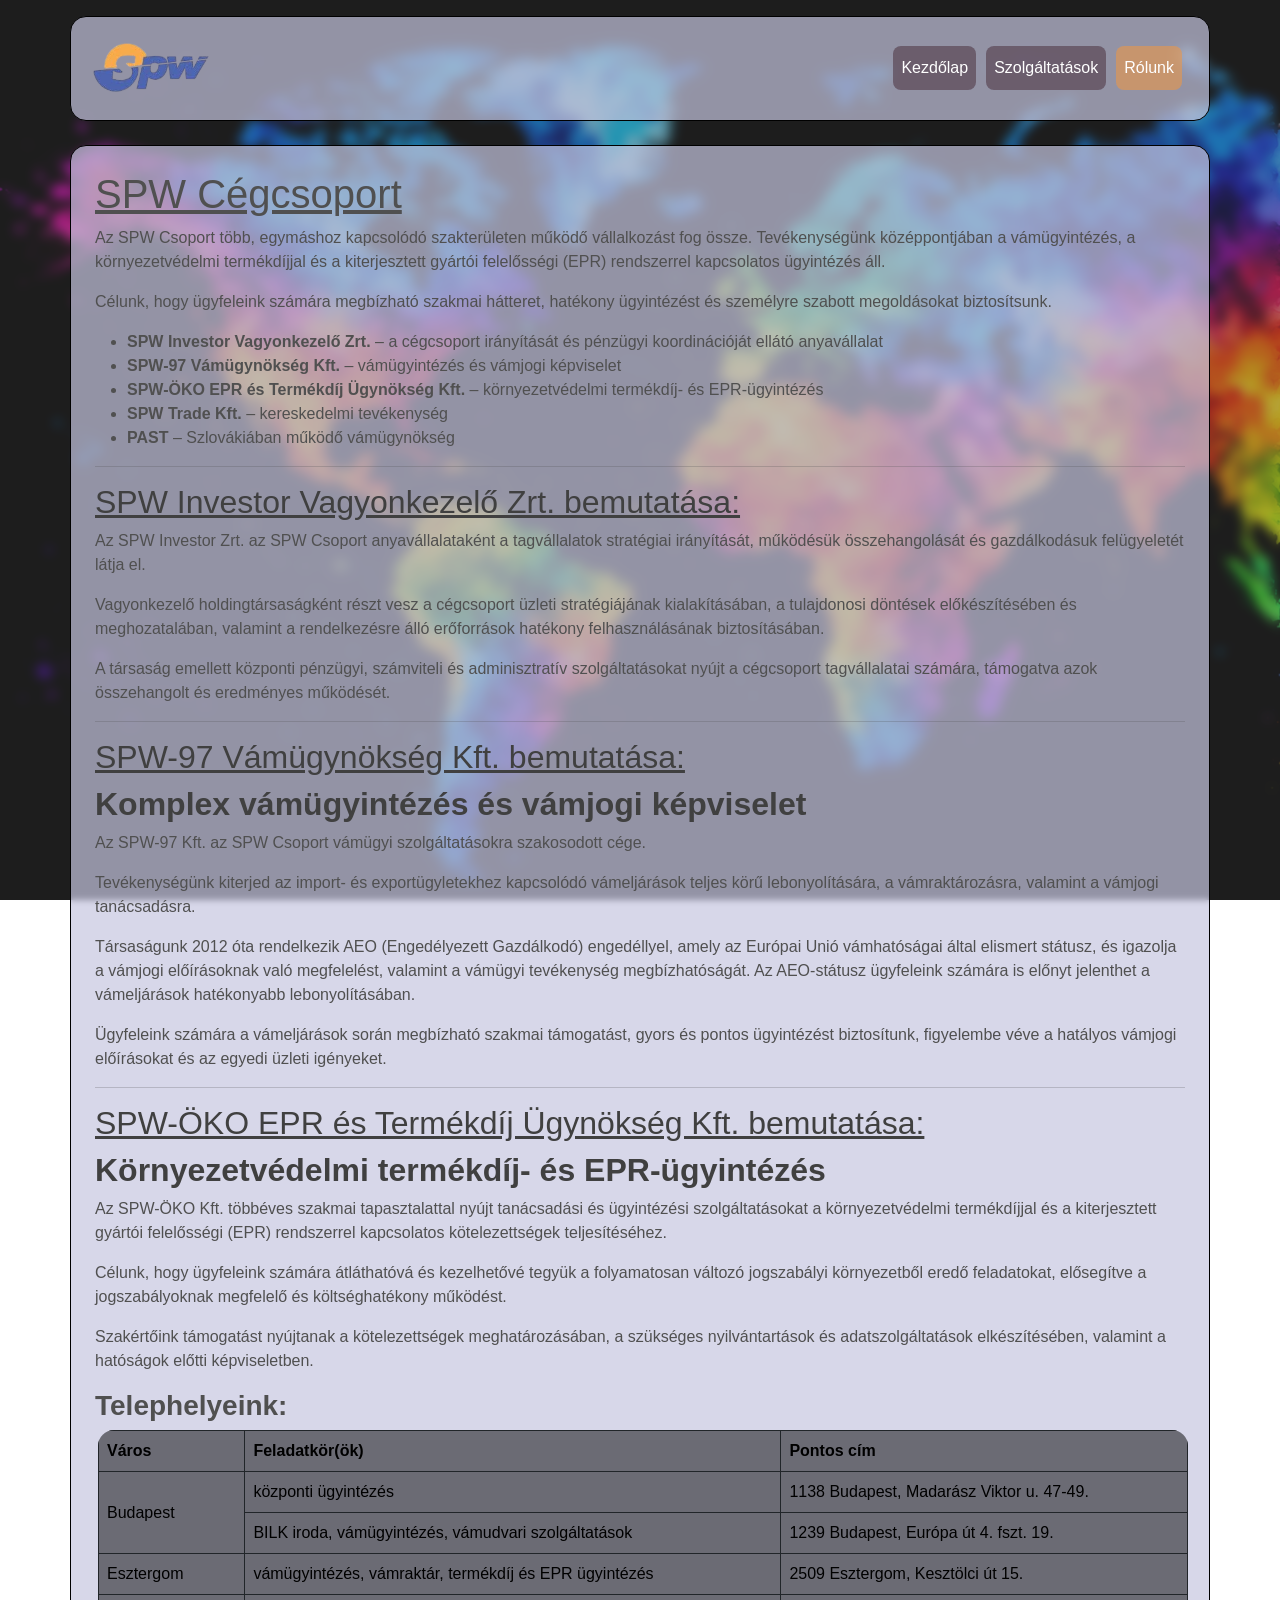
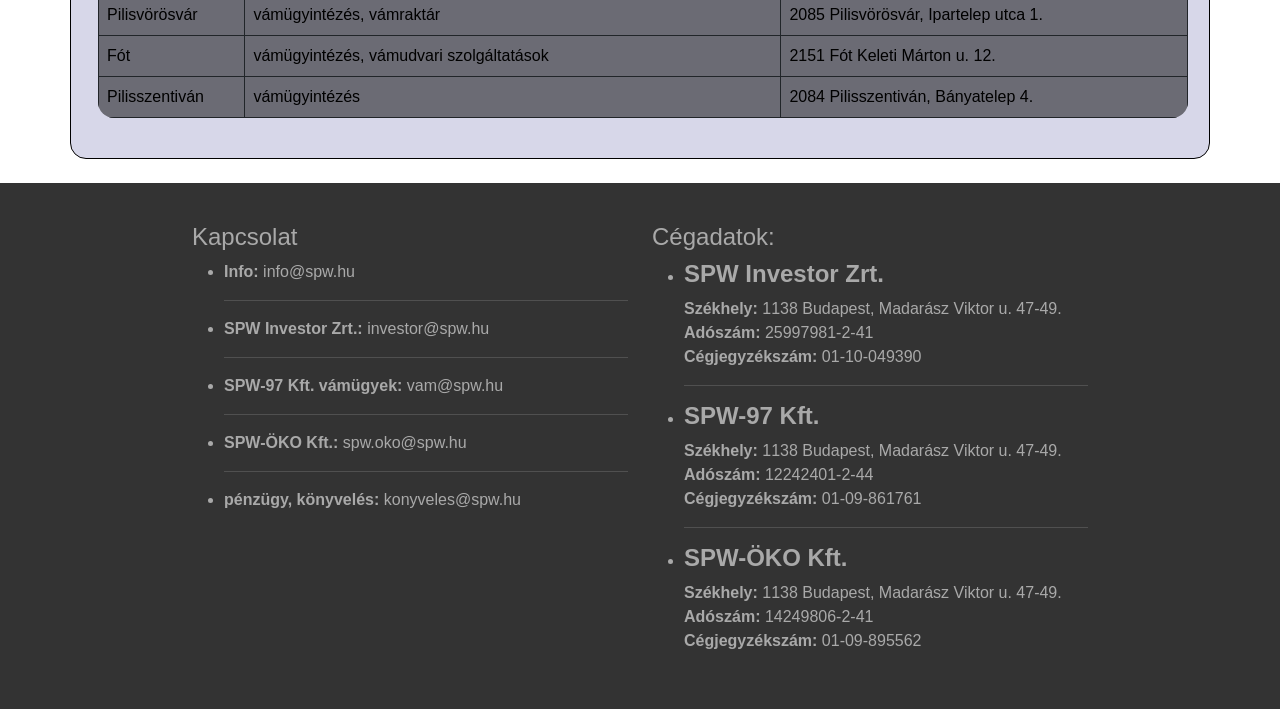
==== commit 36ad7e92: "W3 validation" ====
--- a/about.html
+++ b/about.html
@@ -33,9 +33,9 @@
         </nav>
     </div>
     <div class="container my-4 p-4" style="margin-top: 160px; text-align: left;">
-        <h2>
+        <h1>
             <ins>SPW Cégcsoport</ins>
-        </h2>
+        </h1>
         <p>
             Az SPW Csoport több, egymáshoz kapcsolódó szakterületen működő vállalkozást fog össze. Tevékenységünk
             középpontjában a vámügyintézés, a környezetvédelmi termékdíjjal és a kiterjesztett gyártói felelősségi (EPR)
@@ -88,7 +88,7 @@
         <h2 id="spw97">
             <ins>SPW-97 Vámügynökség Kft. bemutatása:</ins>
         </h2>
-        <h5><strong>Komplex vámügyintézés és vámjogi képviselet</strong></h5>
+        <h2><strong>Komplex vámügyintézés és vámjogi képviselet</strong></h2>
 
         <p>Az SPW-97 Kft. az SPW Csoport vámügyi szolgáltatásokra szakosodott cége.</p>
         <p>
@@ -111,7 +111,7 @@
         </p>
         <hr>
         <h2 id="spwoko"><ins>SPW-ÖKO EPR és Termékdíj Ügynökség Kft. bemutatása:</ins></h2>
-        <h5><strong>Környezetvédelmi termékdíj- és EPR-ügyintézés</strong></h5>
+        <h2><strong>Környezetvédelmi termékdíj- és EPR-ügyintézés</strong></h2>
         <p>
             Az SPW-ÖKO Kft. többéves szakmai tapasztalattal nyújt tanácsadási és ügyintézési szolgáltatásokat a
             környezetvédelmi termékdíjjal és a kiterjesztett gyártói felelősségi (EPR) rendszerrel kapcsolatos
@@ -125,7 +125,7 @@
             Szakértőink támogatást nyújtanak a kötelezettségek meghatározásában, a szükséges nyilvántartások és
             adatszolgáltatások elkészítésében, valamint a hatóságok előtti képviseletben.
         </p>
-        <caption><strong>Telephelyeink:</strong> </caption>
+        <h3><strong>Telephelyeink:</strong> </h3>
         <table class="table rounded-4 overflow-hidden table-bordered border-dark align-middle" style="--bs-table-bg: transparent" id="table1">
             <thead>
                 <th>
@@ -214,14 +214,20 @@
 
                 <h4>Kapcsolat</h4>
                 <ul>
-                    <li><strong>Info:</strong> info@spw.hu</li>
-                    <hr>
-                    <li><strong>SPW Investor Zrt.:</strong> investor@spw.hu</li>
-                    <hr>
-                    <li><strong>SPW-97 Kft. vámügyek:</strong> vam@spw.hu</li>
-                    <hr>
-                    <li><strong>SPW-ÖKO Kft.:</strong> spw.oko@spw.hu</li>
-                    <hr>
+                    <li><strong>Info:</strong> info@spw.hu
+                        <hr>
+                    </li>
+                    <li><strong>SPW Investor Zrt.:</strong> investor@spw.hu
+                        <hr>
+                    </li>
+                        
+                    <li><strong>SPW-97 Kft. vámügyek:</strong> vam@spw.hu
+                        <hr>
+                    </li>
+                    
+                    <li><strong>SPW-ÖKO Kft.:</strong> spw.oko@spw.hu
+                        <hr>
+                    </li>
                     <li><strong>pénzügy, könyvelés:</strong> konyveles@spw.hu</li>
                 </ul>
                 <br>
@@ -231,23 +237,23 @@
                 <ul>
 
                     <li>
-                        <h6><strong>SPW Investor Zrt.</strong></h6>
-                        <strong>Székhely:</strong> 1138 Budapest, Madarász Viktor u. 47-49.</br>
-                        <strong>Adószám:</strong> 25997981-2-41</br>
+                        <h4><strong>SPW Investor Zrt.</strong></h4>
+                        <strong>Székhely:</strong> 1138 Budapest, Madarász Viktor u. 47-49.<br>
+                        <strong>Adószám:</strong> 25997981-2-41<br>
                         <strong>Cégjegyzékszám:</strong> 01-10-049390
                         <hr>
                     </li>
                     <li>
-                        <h6><strong>SPW-97 Kft.</strong></h6>
-                        <strong>Székhely:</strong> 1138 Budapest, Madarász Viktor u. 47-49.</br>
-                        <strong>Adószám:</strong> 12242401-2-44</br>
+                        <h4><strong>SPW-97 Kft.</strong></h4>
+                        <strong>Székhely:</strong> 1138 Budapest, Madarász Viktor u. 47-49.<br>
+                        <strong>Adószám:</strong> 12242401-2-44<br>
                         <strong>Cégjegyzékszám:</strong> 01-09-861761
                         <hr>
                     </li>
                     <li>
-                        <h6><strong>SPW-ÖKO Kft.</strong></h6>
-                        <strong>Székhely:</strong> 1138 Budapest, Madarász Viktor u. 47-49.</br>
-                        <strong>Adószám:</strong> 14249806-2-41</br>
+                        <h4><strong>SPW-ÖKO Kft.</strong></h4>
+                        <strong>Székhely:</strong> 1138 Budapest, Madarász Viktor u. 47-49.<br>
+                        <strong>Adószám:</strong> 14249806-2-41<br>
                         <strong>Cégjegyzékszám:</strong> 01-09-895562
                     </li>
 
